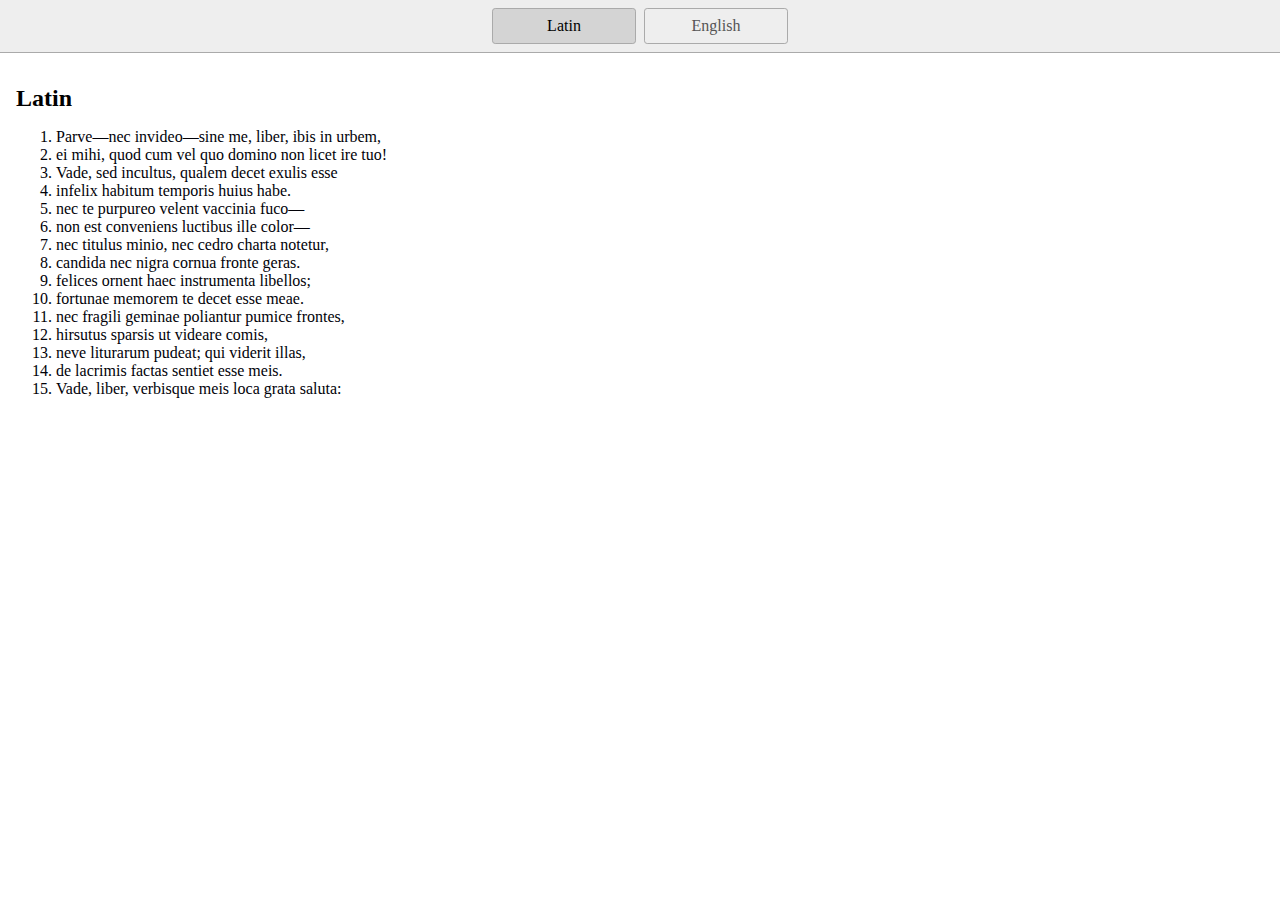
==== index.html @ 43a880f6 "Initial commit" ====
<!DOCTYPE html>
<html lang="en">
  <head>
    <title>Home</title>
    <meta charset="UTF-8" />
    <meta name="viewport" content="width=device-width" />
    <!--
      Need a visual blank slate?
      Remove all code in `styles.css`!
    -->
    <link rel="stylesheet" href="styles.css" />
    <script type="module" src="script.js"></script>
  </head>
  <body>
    <nav>
      <a href="/" aria-current="page">Latin</a>
      <a href="/page2.html">English</a>
    </nav>
    <main>
      <h1>Latin</h1>
      <ol>
        <li class="text latintext" id="lat1">
          Parve—nec invideo—sine me, liber, ibis in urbem,
        </li>
        <li class="text latintext" id="lat2">
          ei mihi, quod cum vel quo domino non licet ire tuo!
        </li>
        <li class="text latintext" id="lat3">
          Vade, sed incultus, qualem decet exulis esse
        </li>
        <li class="text latintext" id="lat4">
          infelix habitum temporis huius habe.
        </li>
        <li class="text latintext" id="lat5">
          nec te purpureo velent vaccinia fuco—
        </li>
        <li class="text latintext" id="lat6">
          non est conveniens luctibus ille color—
        </li>
        <li class="text latintext" id="lat7">
          nec titulus minio, nec cedro charta notetur,
        </li>
        <li class="text latintext" id="lat8">
          candida nec nigra cornua fronte geras.
        </li>
        <li class="text latintext" id="lat9">
          felices ornent haec instrumenta libellos;
        </li>
        <li class="text latintext" id="lat10">
          fortunae memorem te decet esse meae.
        </li>
        <li class="text latintext" id="lat11">
          nec fragili geminae poliantur pumice frontes,
        </li>
        <li class="text latintext" id="lat12">
          hirsutus sparsis ut videare comis,
        </li>
        <li class="text latintext" id="lat13">
          neve liturarum pudeat; qui viderit illas,
        </li>
        <li class="text latintext" id="lat14">
          de lacrimis factas sentiet esse meis.
        </li>
        <li class="text latintext" id="lat15">
          Vade, liber, verbisque meis loca grata saluta:
        </li>
      </ol>
    </main>
  </body>
</html>
---- styles.css ----
* {
  box-sizing: border-box;
}

body {
  margin: 0;
  font-family: 'Times New Roman', serif;
  color: black;
  background-color: white;
}

nav {
  display: flex;
  flex-wrap: wrap;
  align-items: center;
  justify-content: center;
  padding: 0.5rem;
  gap: 0.5rem;
  border-bottom: solid 1px #aaa;
  background-color: #eee;
}

nav a {
  display: inline-block;
  min-width: 9rem;
  padding: 0.5rem;
  border-radius: 0.2rem;
  border: solid 1px #aaa;
  text-align: center;
  text-decoration: none;
  color: #555;
}

nav a[aria-current='page'] {
  color: #000;
  background-color: #d4d4d4;
}

main {
  padding: 1rem;
}

h1 {
  font-weight: bold;
  font-size: 1.5rem;
}

.text {
  color: rgb(1, 1, 8);
  font-family: Georgia, 'Times New Roman', serif;
  font-size: 1rem;
}
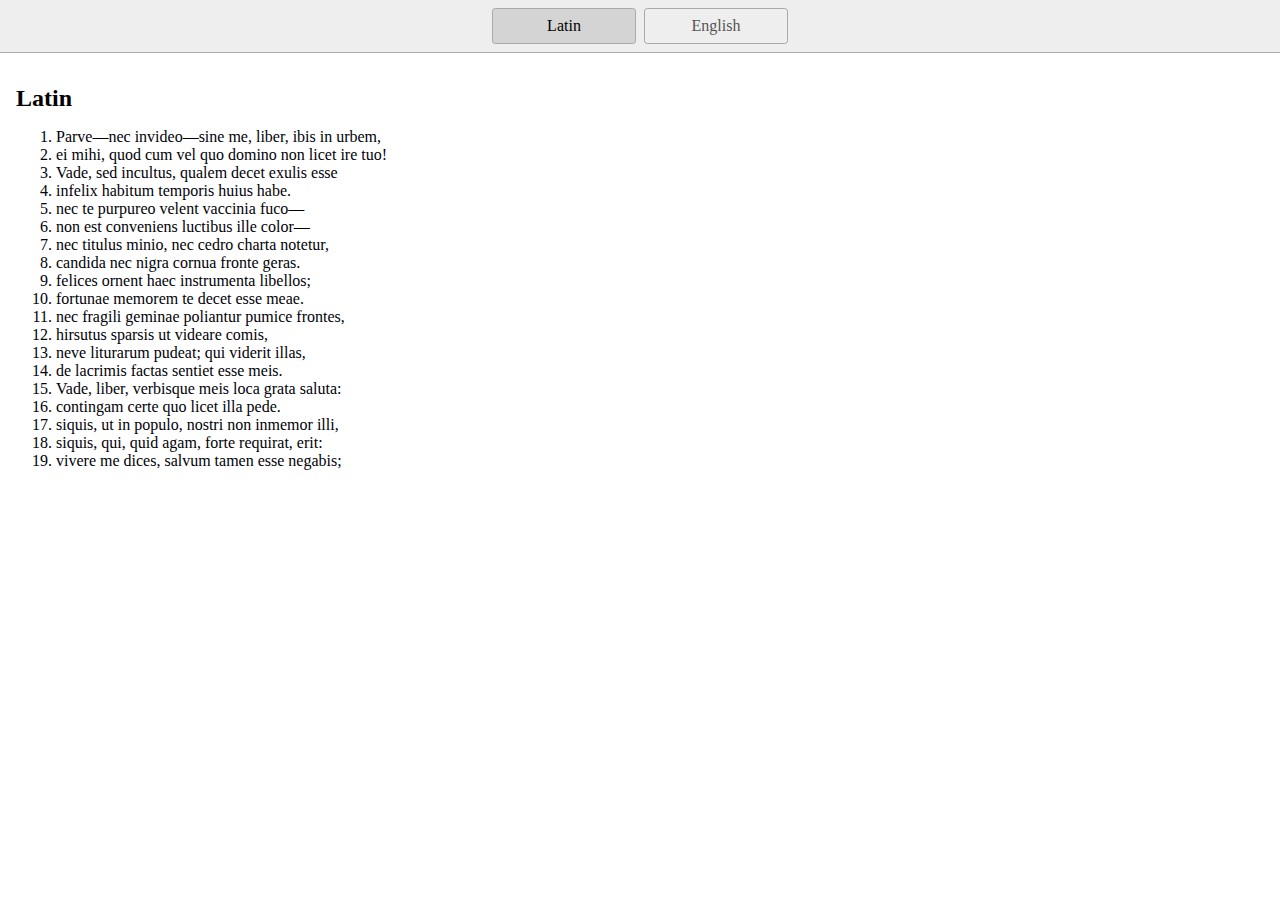
==== commit a4057a1b: "2 files modified" ====
--- a/index.html
+++ b/index.html
@@ -1,7 +1,7 @@
 <!DOCTYPE html>
 <html lang="en">
   <head>
-    <title>Home</title>
+    <title>Ovid's Tristia [Latin]</title>
     <meta charset="UTF-8" />
     <meta name="viewport" content="width=device-width" />
     <!--
@@ -64,6 +64,18 @@
         <li class="text latintext" id="lat15">
           Vade, liber, verbisque meis loca grata saluta:
         </li>
+        <li class="text latintext" id="lat16">
+          contingam certe quo licet illa pede.
+        </li>
+        <li class="text latintext" id="lat17">
+          siquis, ut in populo, nostri non inmemor illi,
+        </li>
+        <li class="text latintext" id="lat18">
+          siquis, qui, quid agam, forte requirat, erit:
+        </li>
+        <li class="text latintext" id="lat19">
+          vivere me dices, salvum tamen esse negabis;
+        </li>
       </ol>
     </main>
   </body>
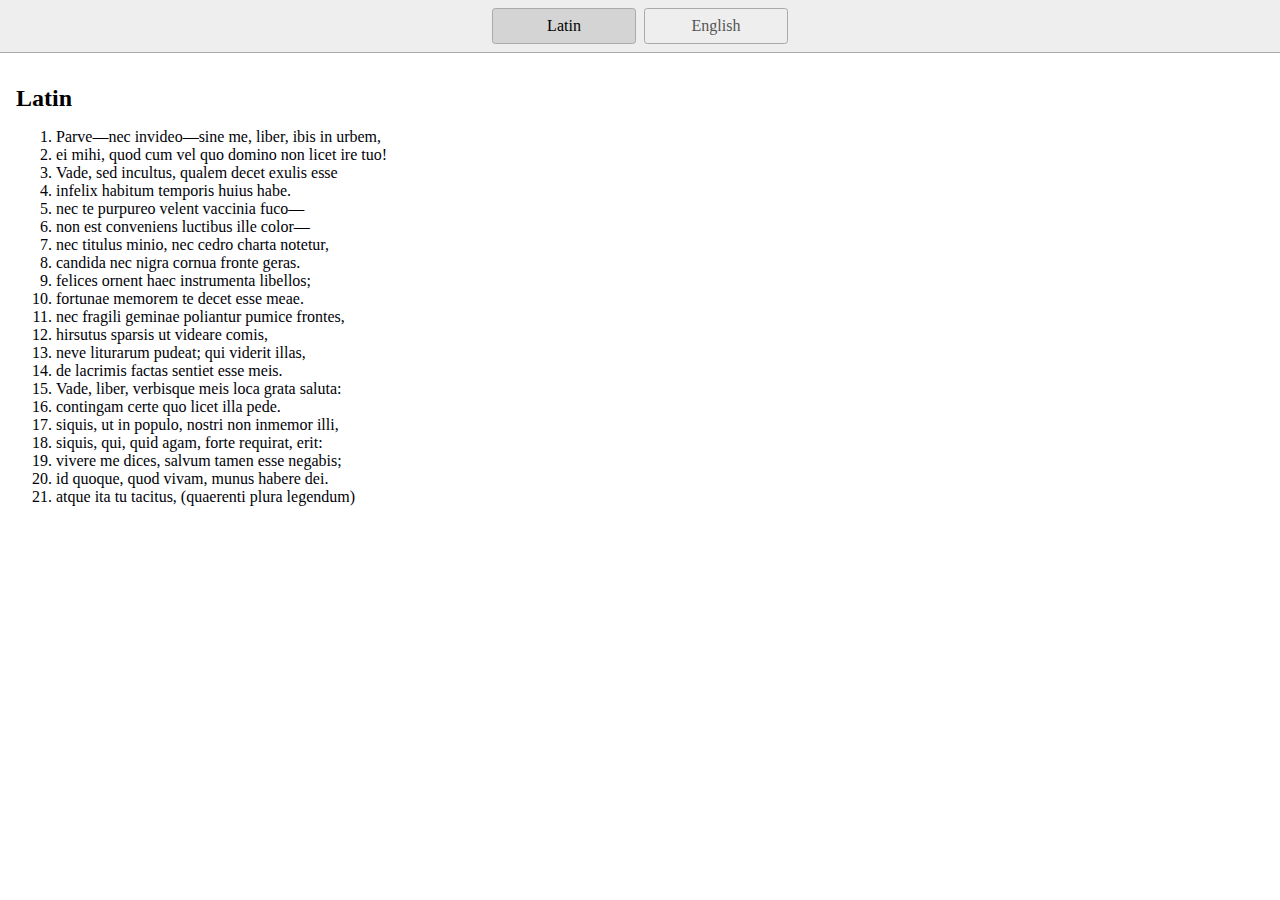
==== commit add07146: "2 files modified" ====
--- a/index.html
+++ b/index.html
@@ -4,10 +4,7 @@
     <title>Ovid's Tristia [Latin]</title>
     <meta charset="UTF-8" />
     <meta name="viewport" content="width=device-width" />
-    <!--
-      Need a visual blank slate?
-      Remove all code in `styles.css`!
-    -->
+
     <link rel="stylesheet" href="styles.css" />
     <script type="module" src="script.js"></script>
   </head>
@@ -76,6 +73,12 @@
         <li class="text latintext" id="lat19">
           vivere me dices, salvum tamen esse negabis;
         </li>
+        <li class="text latintext" id="lat20">
+          id quoque, quod vivam, munus habere dei.
+        </li>
+        <li class="text latintext" id="lat21">
+          atque ita tu tacitus, (quaerenti plura legendum)
+        </li>
       </ol>
     </main>
   </body>
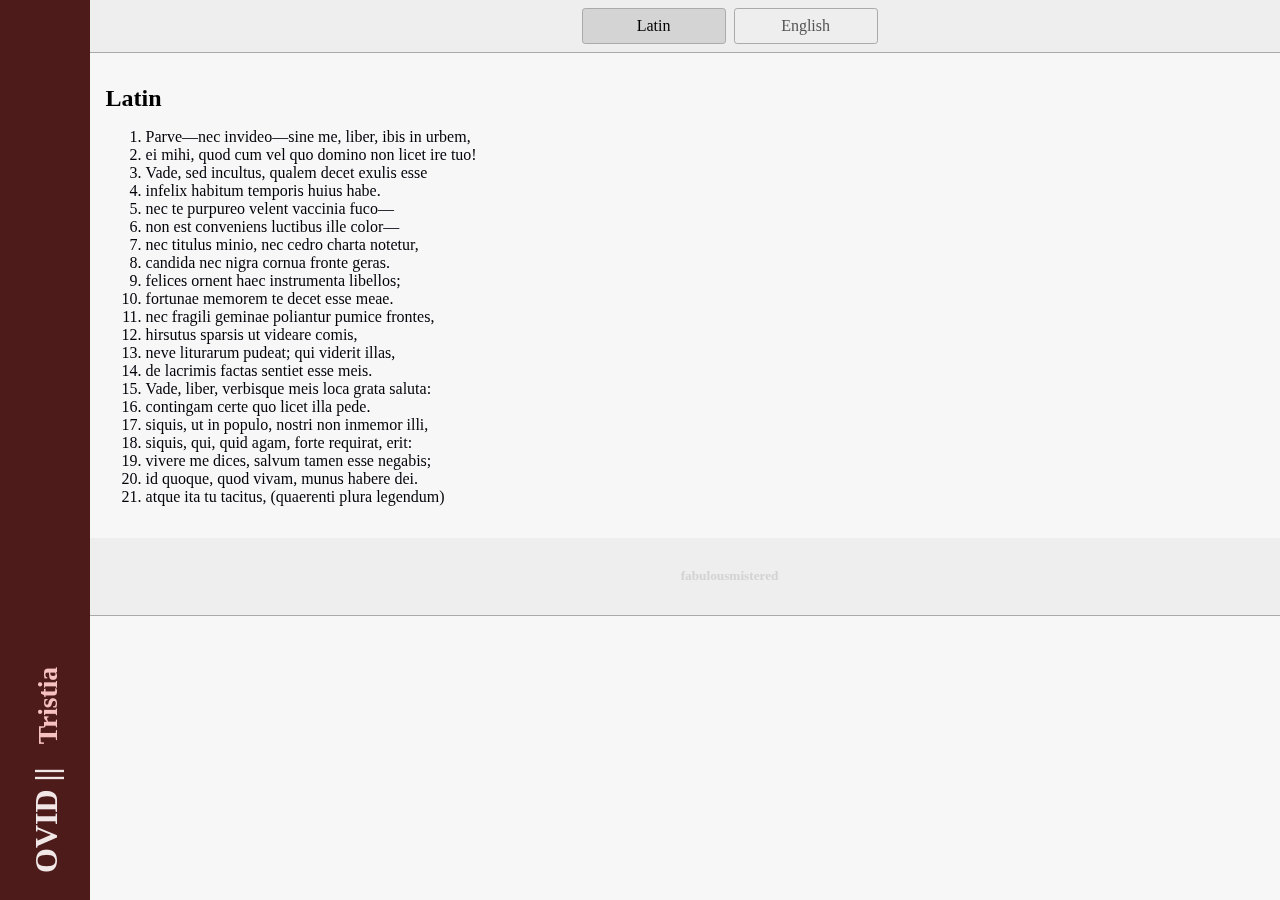
==== commit fe22fb75: "3 files modified" ====
--- a/index.html
+++ b/index.html
@@ -9,6 +9,14 @@
     <script type="module" src="script.js"></script>
   </head>
   <body>
+
+    <header id='title'>
+      <h1>OVID ||
+        <span class='subtitle'>Tristia</span>
+      </h1>
+    </header>
+
+    <div id="universe">
     <nav>
       <a href="/" aria-current="page">Latin</a>
       <a href="/page2.html">English</a>
@@ -81,5 +89,12 @@
         </li>
       </ol>
     </main>
+
+    <footer>
+      <nav class="footer">
+        <h5>fabulousmistered</h5>
+      </nav>
+    </footer>
+  </div>
   </body>
 </html>
--- a/styles.css
+++ b/styles.css
@@ -50,3 +50,53 @@
   font-family: Georgia, 'Times New Roman', serif;
   font-size: 1rem;
 }
+
+
+#title {
+  background: #4e1b1b;
+  margin: 0;  
+  text-align: center;
+  height: 100%;
+  position: fixed;
+  width: 7%;
+}
+
+#title h1 {
+  position: absolute;
+  white-space: nowrap;
+  width: 100px;
+  height: 100px;
+  background: transparent;
+	bottom: 3%;
+	left: 59%;
+	margin: -25px 0 0 -25px;
+  -webkit-transform: rotate(-90deg);
+  -moz-transform: rotate(-90deg);
+  -ms-transform: rotate(-90deg);
+  -o-transform: rotate(-90deg);
+  transform: rotate(-90deg);
+  font-size: 2em;
+  color: rgb(241, 231, 231);
+}
+
+#title .subtitle {
+  font-size: .86em;
+  margin: 0 0 0 15px;
+  color: rgb(247, 193, 193);
+}
+#universe {
+  background: rgba(153, 153, 153, 0.082);
+  height: 100%;
+  width: 100%;
+  position: fixed;
+  left: 7%;
+}
+
+footer {
+  color: lightgray;
+}
+
+.footer a {
+  background-color: #eee;
+  color: #eee;
+}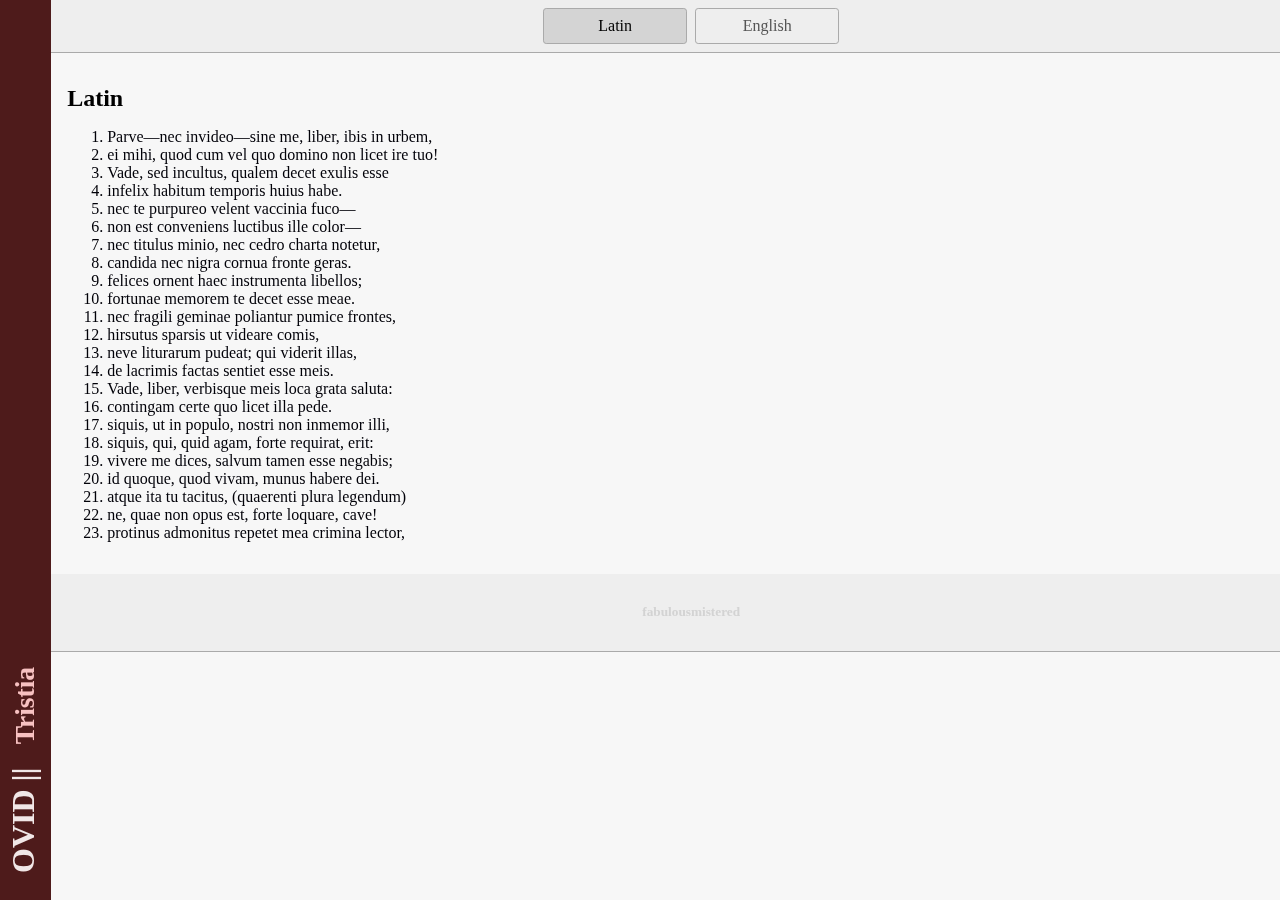
==== commit 295d3c4b: "2 files modified" ====
--- a/index.html
+++ b/index.html
@@ -9,92 +9,98 @@
     <script type="module" src="script.js"></script>
   </head>
   <body>
-
-    <header id='title'>
-      <h1>OVID ||
-        <span class='subtitle'>Tristia</span>
+    <header id="title">
+      <h1>
+        OVID ||
+        <span class="subtitle">Tristia</span>
       </h1>
     </header>
 
     <div id="universe">
-    <nav>
-      <a href="/" aria-current="page">Latin</a>
-      <a href="/page2.html">English</a>
-    </nav>
-    <main>
-      <h1>Latin</h1>
-      <ol>
-        <li class="text latintext" id="lat1">
-          Parve—nec invideo—sine me, liber, ibis in urbem,
-        </li>
-        <li class="text latintext" id="lat2">
-          ei mihi, quod cum vel quo domino non licet ire tuo!
-        </li>
-        <li class="text latintext" id="lat3">
-          Vade, sed incultus, qualem decet exulis esse
-        </li>
-        <li class="text latintext" id="lat4">
-          infelix habitum temporis huius habe.
-        </li>
-        <li class="text latintext" id="lat5">
-          nec te purpureo velent vaccinia fuco—
-        </li>
-        <li class="text latintext" id="lat6">
-          non est conveniens luctibus ille color—
-        </li>
-        <li class="text latintext" id="lat7">
-          nec titulus minio, nec cedro charta notetur,
-        </li>
-        <li class="text latintext" id="lat8">
-          candida nec nigra cornua fronte geras.
-        </li>
-        <li class="text latintext" id="lat9">
-          felices ornent haec instrumenta libellos;
-        </li>
-        <li class="text latintext" id="lat10">
-          fortunae memorem te decet esse meae.
-        </li>
-        <li class="text latintext" id="lat11">
-          nec fragili geminae poliantur pumice frontes,
-        </li>
-        <li class="text latintext" id="lat12">
-          hirsutus sparsis ut videare comis,
-        </li>
-        <li class="text latintext" id="lat13">
-          neve liturarum pudeat; qui viderit illas,
-        </li>
-        <li class="text latintext" id="lat14">
-          de lacrimis factas sentiet esse meis.
-        </li>
-        <li class="text latintext" id="lat15">
-          Vade, liber, verbisque meis loca grata saluta:
-        </li>
-        <li class="text latintext" id="lat16">
-          contingam certe quo licet illa pede.
-        </li>
-        <li class="text latintext" id="lat17">
-          siquis, ut in populo, nostri non inmemor illi,
-        </li>
-        <li class="text latintext" id="lat18">
-          siquis, qui, quid agam, forte requirat, erit:
-        </li>
-        <li class="text latintext" id="lat19">
-          vivere me dices, salvum tamen esse negabis;
-        </li>
-        <li class="text latintext" id="lat20">
-          id quoque, quod vivam, munus habere dei.
-        </li>
-        <li class="text latintext" id="lat21">
-          atque ita tu tacitus, (quaerenti plura legendum)
-        </li>
-      </ol>
-    </main>
+      <nav>
+        <a href="/" aria-current="page">Latin</a>
+        <a href="/page2.html">English</a>
+      </nav>
+      <main>
+        <h1>Latin</h1>
+        <ol>
+          <li class="text latintext" id="lat1">
+            Parve—nec invideo—sine me, liber, ibis in urbem,
+          </li>
+          <li class="text latintext" id="lat2">
+            ei mihi, quod cum vel quo domino non licet ire tuo!
+          </li>
+          <li class="text latintext" id="lat3">
+            Vade, sed incultus, qualem decet exulis esse
+          </li>
+          <li class="text latintext" id="lat4">
+            infelix habitum temporis huius habe.
+          </li>
+          <li class="text latintext" id="lat5">
+            nec te purpureo velent vaccinia fuco—
+          </li>
+          <li class="text latintext" id="lat6">
+            non est conveniens luctibus ille color—
+          </li>
+          <li class="text latintext" id="lat7">
+            nec titulus minio, nec cedro charta notetur,
+          </li>
+          <li class="text latintext" id="lat8">
+            candida nec nigra cornua fronte geras.
+          </li>
+          <li class="text latintext" id="lat9">
+            felices ornent haec instrumenta libellos;
+          </li>
+          <li class="text latintext" id="lat10">
+            fortunae memorem te decet esse meae.
+          </li>
+          <li class="text latintext" id="lat11">
+            nec fragili geminae poliantur pumice frontes,
+          </li>
+          <li class="text latintext" id="lat12">
+            hirsutus sparsis ut videare comis,
+          </li>
+          <li class="text latintext" id="lat13">
+            neve liturarum pudeat; qui viderit illas,
+          </li>
+          <li class="text latintext" id="lat14">
+            de lacrimis factas sentiet esse meis.
+          </li>
+          <li class="text latintext" id="lat15">
+            Vade, liber, verbisque meis loca grata saluta:
+          </li>
+          <li class="text latintext" id="lat16">
+            contingam certe quo licet illa pede.
+          </li>
+          <li class="text latintext" id="lat17">
+            siquis, ut in populo, nostri non inmemor illi,
+          </li>
+          <li class="text latintext" id="lat18">
+            siquis, qui, quid agam, forte requirat, erit:
+          </li>
+          <li class="text latintext" id="lat19">
+            vivere me dices, salvum tamen esse negabis;
+          </li>
+          <li class="text latintext" id="lat20">
+            id quoque, quod vivam, munus habere dei.
+          </li>
+          <li class="text latintext" id="lat21">
+            atque ita tu tacitus, (quaerenti plura legendum)
+          </li>
+          <li class="text latintext" id="lat22">
+            ne, quae non opus est, forte loquare, cave!
+          </li>
+          <li class="text latintext" id="lat23">
+            protinus admonitus repetet mea crimina lector,
+          </li>
+        </ol>
+      </main>
 
-    <footer>
-      <nav class="footer">
-        <h5>fabulousmistered</h5>
-      </nav>
-    </footer>
-  </div>
+      <footer>
+        <nav class="footer">
+          <h5>fabulousmistered</h5>
+        </nav>
+      </footer>
+    </div>
   </body>
 </html>
--- a/styles.css
+++ b/styles.css
@@ -58,7 +58,7 @@
   text-align: center;
   height: 100%;
   position: fixed;
-  width: 7%;
+  width: 4%;
 }
 
 #title h1 {
@@ -89,7 +89,7 @@
   height: 100%;
   width: 100%;
   position: fixed;
-  left: 7%;
+  left: 4%;
 }
 
 footer {
